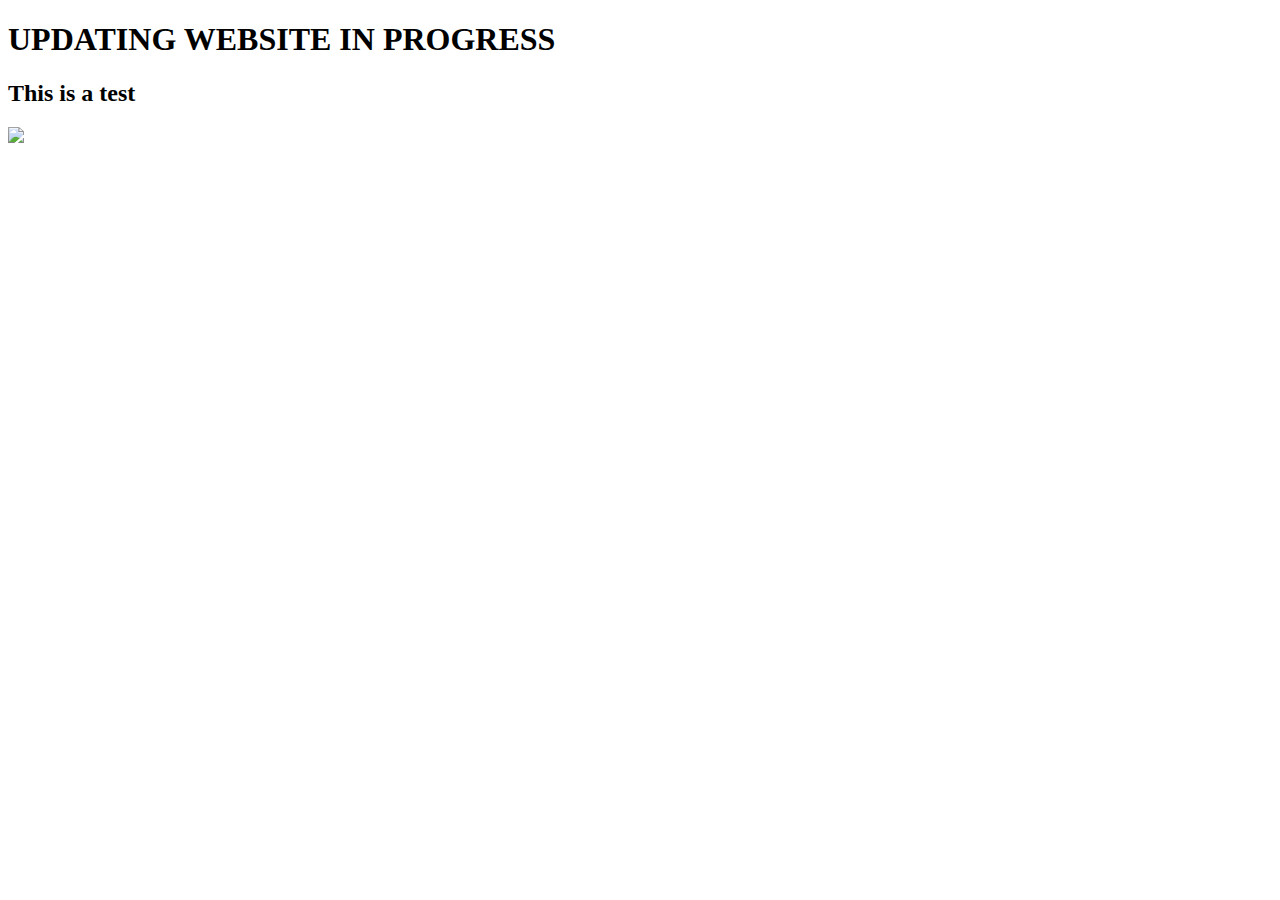
==== index.html @ 9e331c8e "added test" ====
<!DOCTYPE html>
<html lang="">
    <head>
        <meta charset="utf-8">
        <meta http-equiv="X-UA-Compatible" content="IE=edge">
        <meta name="viewport" content="width=device-width, initial-scale=1">
        <title>Welcome To My Website!</title>
        <link rel="stylesheet" href="cgracin.github.io/style.css"/>
    </head>
    <body>
      <h1>UPDATING WEBSITE IN PROGRESS</h1>
      <h2>This is a test</h2>
      <img src="cgracin.github.io/resources/index_resources/settings-machines.gif">



    </body>
</html>
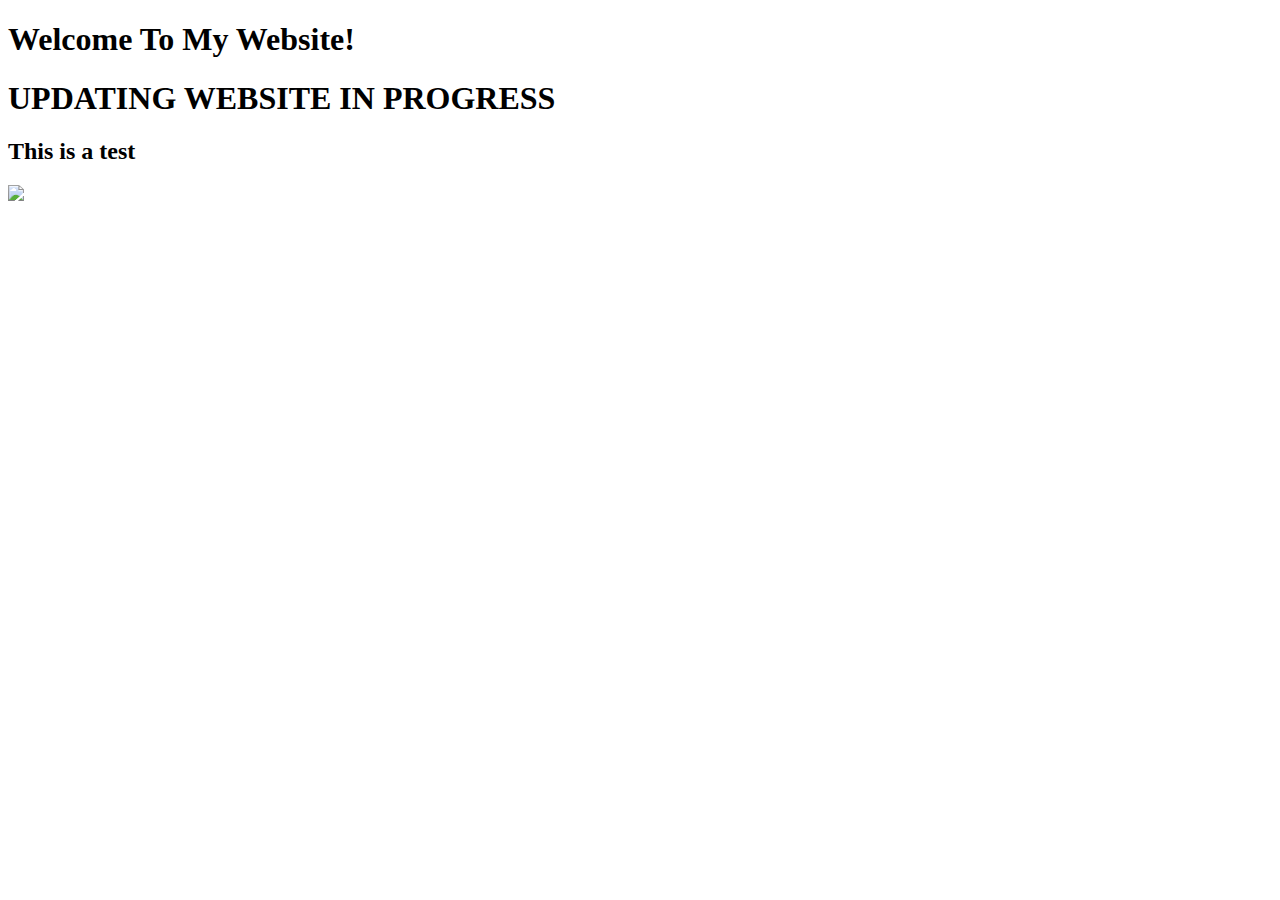
==== commit 08996453: "changed background color" ====
--- a/index.html
+++ b/index.html
@@ -8,6 +8,11 @@
         <link rel="stylesheet" href="cgracin.github.io/style.css"/>
     </head>
     <body>
+
+      <div class="splash">
+        <h1>Welcome To My Website!</h1>
+      </div>
+
       <h1>UPDATING WEBSITE IN PROGRESS</h1>
       <h2>This is a test</h2>
       <img src="cgracin.github.io/resources/index_resources/settings-machines.gif">
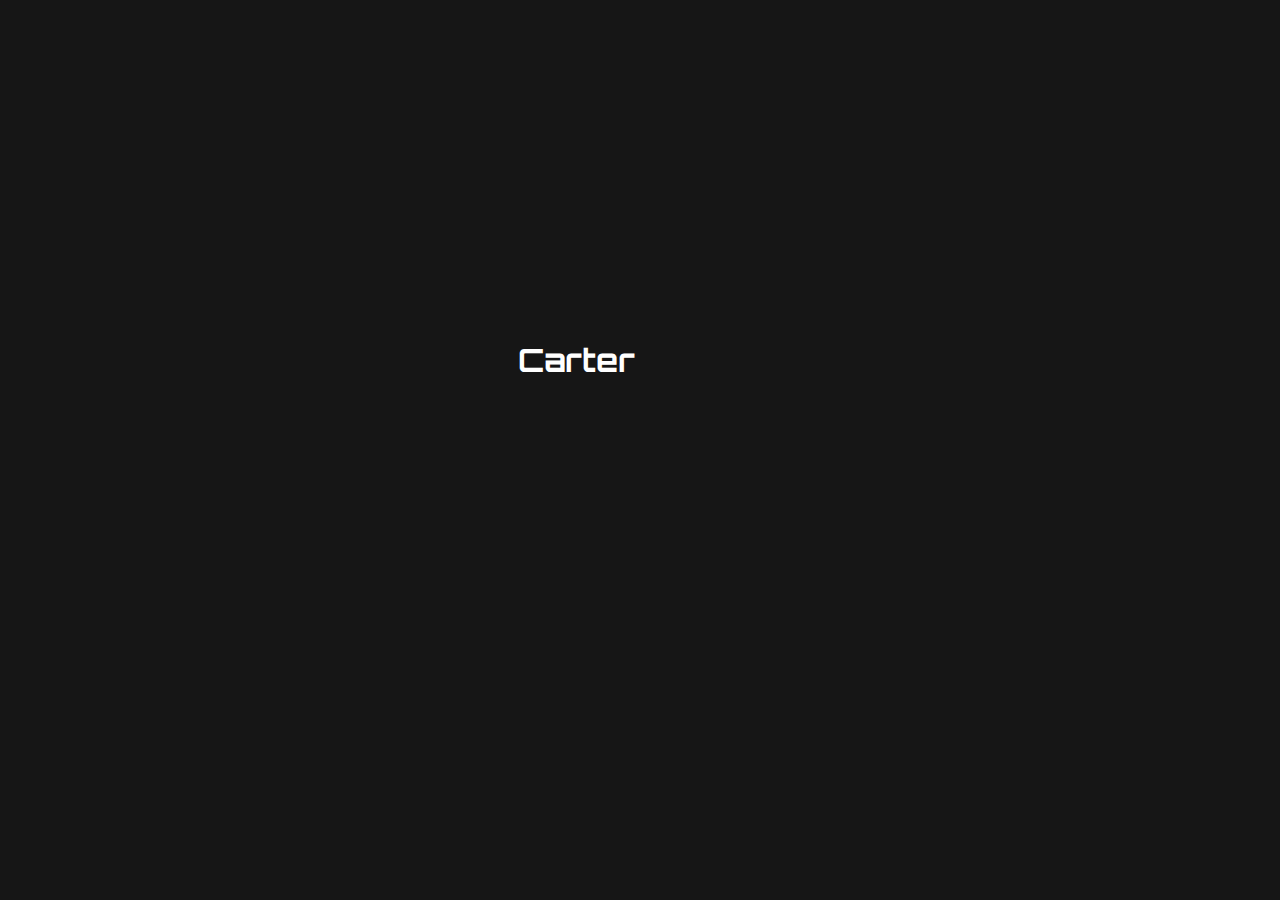
==== commit dae5e8f5: "Added splash screen" ====
--- a/index.html
+++ b/index.html
@@ -1,23 +1,27 @@
 <!DOCTYPE html>
-<html lang="">
-    <head>
-        <meta charset="utf-8">
-        <meta http-equiv="X-UA-Compatible" content="IE=edge">
-        <meta name="viewport" content="width=device-width, initial-scale=1">
-        <title>Welcome To My Website!</title>
-        <link rel="stylesheet" href="cgracin.github.io/style.css"/>
-    </head>
-    <body>
-
-      <div class="splash">
-        <h1>Welcome To My Website!</h1>
-      </div>
-
-      <h1>UPDATING WEBSITE IN PROGRESS</h1>
-      <h2>This is a test</h2>
-      <img src="cgracin.github.io/resources/index_resources/settings-machines.gif">
+<html lang="en">
+<head>
+  <meta charset="UTF-8">
+  <link rel="stylesheet" href="style.css">
+  <link rel="preconnect" href="https://fonts.googleapis.com"> 
+  <link rel="preconnect" href="https://fonts.gstatic.com" crossorigin> 
+  <link href="https://fonts.googleapis.com/css2?family=Orbitron&display=swap" rel="stylesheet">
+  <meta name="viewport" content="width=device-width, initial-scale=1.0">
+  <title>Carter Gracin</title>
+</head>
+<body>
+  <div class="intro">
+    <h1 class="splash-header">
+      <span class="splash">Carter </span><span> </span><span class="splash">Gracin</span>
+    </h1>
+  </div>
+  
+  <header>
+    <h4>Carter Gracin</h4>
+  </header>
 
 
 
-    </body>
+  <script src="app.js"></script>
+</body>
 </html>
--- a/style.css
+++ b/style.css
@@ -0,0 +1,61 @@
+*{
+    margin: 0;
+    padding: 0;
+    box-sizing: border-box;
+    font-family: 'Orbitron', sans-serif;
+}
+
+header {
+    position: relative;
+    left: 0;
+    top: 0;
+    width: 100%;
+    height: 80px;
+}
+
+header h4 {
+    position: absolute;
+    left: 2.5%;
+    bottom: 2rem;
+    font-size: 1.6rem;
+}
+
+/* Splash Screen */
+
+.intro {
+    position: fixed;
+    z-index: 1;
+    left: 0;
+    top: 0;
+    width: 100%;
+    height: 100vh;
+    background-color: #161616;
+    transition: 1s;
+}
+
+.splash-header {
+    position: absolute;
+    top: 40%;
+    left: 50%;
+    transform: translate(-50%, -50%);
+    color: white;
+}
+
+.splash{
+    position: relative;
+    display: inline-block;
+    bottom: -20px;
+    opacity: 0;
+}
+
+.splash.active {
+    bottom: 0;
+    opacity: 1;
+    transition: ease-in-out 0.5s;
+}
+
+.splash.fade {
+    bottom: 150px;
+    opacity: 0;
+    transition: ease-in-out 0.5s;
+}